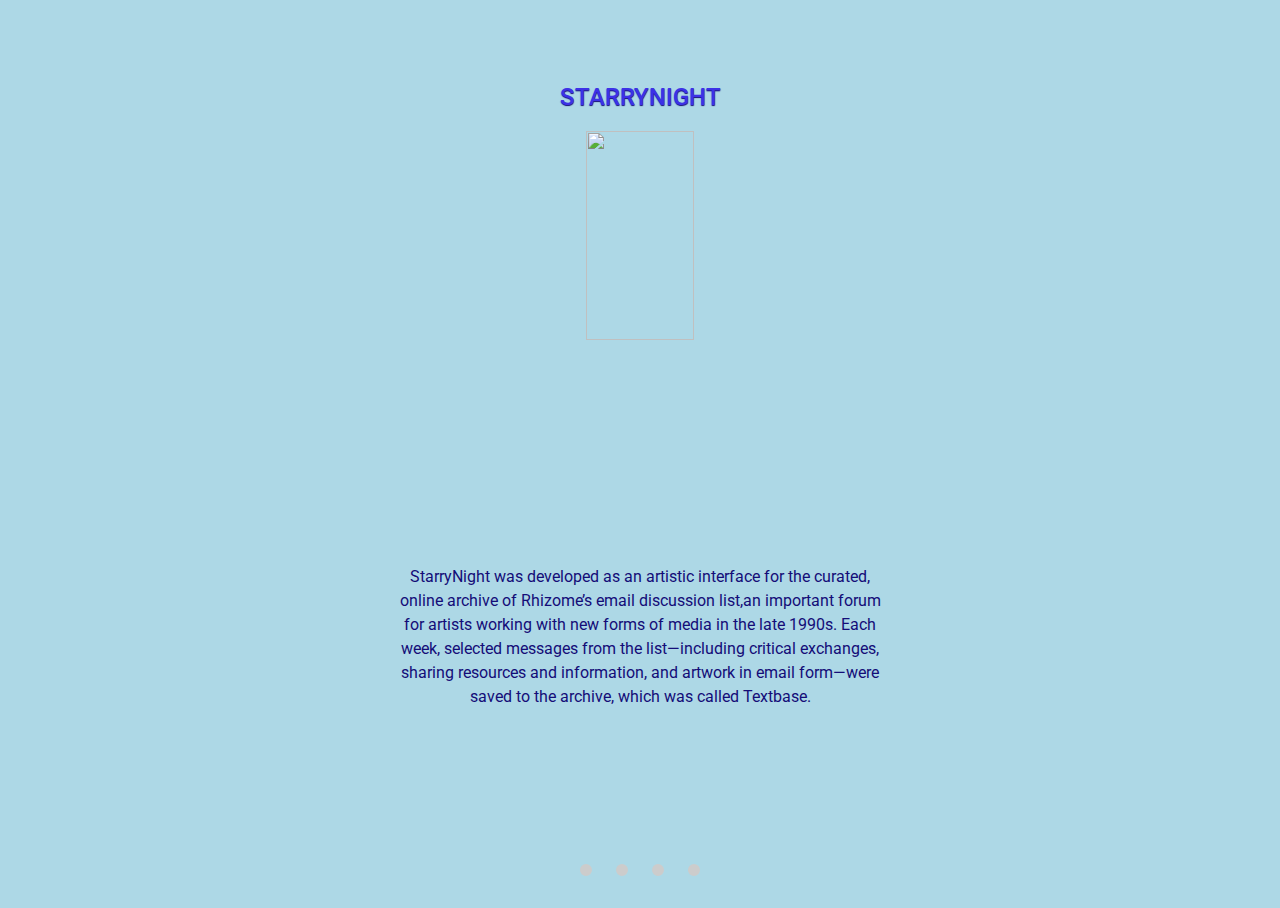
==== art.html @ 4c61a373 "week5" ====
<!DOCTYPE html>
<html>
<head>
    <link rel="stylesheet" href="artstyle.css">
  </head>
  <link rel = "icon" href =  "page_logo.png"  type = "image/x-icon"> 

  <div class="slider">
    <input type="radio" name="slider" title="slide1" checked="checked" class="slider__nav"/>
    <input type="radio" name="slider" title="slide2" class="slider__nav"/>
    <input type="radio" name="slider" title="slide3" class="slider__nav"/>
    <input type="radio" name="slider" title="slide4" class="slider__nav"/>
    <div class="slider__inner">
      <div class="slider__contents"><i class="slider__image pageone"></i>
        <body style="background-color:lightblue;"></body>
        <h2 class="slider__caption">StarryNight</h2>
        <img src="https://anthology.rhizome.org/user/pages/48.starrynight/46869760-153d7700-ce2d-11e8-8094-0bdc56107694.png" 
		 width="30%" height="50%"/>
        <p class="slider__txt">StarryNight was developed as an artistic interface for the curated, online archive 
            of Rhizome’s email discussion list,an important forum for artists working with new forms of media in the 
            late 1990s. Each week, selected messages 
            from the list—including critical exchanges, sharing resources and information, 
            and artwork in email form—were saved to the archive, which was called Textbase.</p>
      </div>
      <div class="slider__contents"><i class="slider__image pagetwo"></i>
        <img src="https://d1v7jayx2s9clc.cloudfront.net/user/pages/48.starrynight/47291491-26903b80-d604-11e8-84ec-a67045a6601c.png" 
		 width="30%" height="50%"/>
        <h2 class="slider__caption">What is it?</h2>
        <p class="slider__txt">In StarryNight, each email in the archive was represented by a glowing point 
            of light against a dark background, which would increase in brightness each time its corresponding message 
            was accessed in the archive. Users could navigate among them by selecting assigned keywords, 
            which would draw “constellations” connecting related emails in the database.</p>
      </div>
      <div class="slider__contents"><i class="slider__image pagethree"></i>
        <h2 class="slider__caption">-Experience-</h2>
        <img src="experience.png" 
		 width="30%" height="50%"/>
        <p class="slider__txt">When a visitor would access an email on Rhizome’s web-based archive, a dot would 
            appear on the black background of StarryNight. With each subsequent visit, it would grow slightly 
            brighter. Users could click a given star, triggering a pop-up menu. They could opt to read the message,
             which would cause it to appear onscreen, or select a keyword associated with the text.</p>
      </div>
      <div class="slider__contents"><i class="slider__image pagefour"></i>
        <h2 class="slider__caption">More info...</h2>
        <img src="https://d1v7jayx2s9clc.cloudfront.net/user/pages/48.starrynight/Google9469.jpg" 
		 width="50%" height="70%"/>
        <p class="slider__txt">StarryNight is both a map and a community record. As a navigation tool, it was 
            impossible to use without leaving a trace of which texts the user would pursue and which they would 
            ignore.</p>
      </div>
    </div>
  </div>
---- artstyle.css ----
@import url(https://fonts.googleapis.com/css?family=Roboto:400,500);
@import url(https://maxcdn.bootstrapcdn.com/font-awesome/4.5.0/css/font-awesome.min.css);
*, *:before, *:after {
  box-sizing: border-box;
}

html, body {
  height: 100%;
}

body {
  color: rgb(61, 49, 230);
  font-family: 'Roboto', sans-serif;
  font-size: 1rem;
  line-height: 1.5;
}

.slider {
  height: 100%;
  position: relative;
  overflow: hidden;
  display: -webkit-box;
  display: -webkit-flex;
  display: -ms-flexbox;
  display: flex;
  -webkit-flex-flow: row nowrap;
      -ms-flex-flow: row nowrap;
          flex-flow: row nowrap;
  -webkit-box-align: end;
  -webkit-align-items: flex-end;
      -ms-flex-align: end;
          align-items: flex-end;
  -webkit-box-pack: center;
  -webkit-justify-content: center;
      -ms-flex-pack: center;
          justify-content: center;
}
.slider__nav {
  width: 12px;
  height: 12px;
  margin: 2rem 12px;
  border-radius: 50%;
  z-index: 10;
  outline: 6px solid #ccc;
  outline-offset: -6px;
  box-shadow: 0 0 0 0 #333, 0 0 0 0 rgba(51, 51, 51, 0);
  cursor: pointer;
  -webkit-appearance: none;
     -moz-appearance: none;
          appearance: none;
  -webkit-backface-visibility: hidden;
          backface-visibility: hidden;
}
.slider__nav:checked {
  -webkit-animation: check 0.4s linear forwards;
          animation: check 0.4s linear forwards;
}
.slider__nav:checked:nth-of-type(1) ~ .slider__inner {
  left: 0%;
}
.slider__nav:checked:nth-of-type(2) ~ .slider__inner {
  left: -100%;
}
.slider__nav:checked:nth-of-type(3) ~ .slider__inner {
  left: -200%;
}
.slider__nav:checked:nth-of-type(4) ~ .slider__inner {
  left: -300%;
}
.slider__inner {
  position: absolute;
  top: 0;
  left: 0;
  width: 400%;
  height: 100%;
  -webkit-transition: left 0.4s;
  transition: left 0.4s;
  display: -webkit-box;
  display: -webkit-flex;
  display: -ms-flexbox;
  display: flex;
  -webkit-flex-flow: row nowrap;
      -ms-flex-flow: row nowrap;
          flex-flow: row nowrap;
}
.slider__contents {
  height: 100%;
  padding: 2rem;
  text-align: center;
  display: -webkit-box;
  display: -webkit-flex;
  display: -ms-flexbox;
  display: flex;
  -webkit-box-flex: 1;
  -webkit-flex: 1;
      -ms-flex: 1;
          flex: 1;
  -webkit-flex-flow: column nowrap;
      -ms-flex-flow: column nowrap;
          flex-flow: column nowrap;
  -webkit-box-align: center;
  -webkit-align-items: center;
      -ms-flex-align: center;
          align-items: center;
  -webkit-box-pack: center;
  -webkit-justify-content: center;
      -ms-flex-pack: center;
          justify-content: center;
}
.slider__caption {
  font-weight: 500;
  margin: 2rem 0 1rem;
  text-shadow: 0 1px 1px rgb(20, 13, 121);
  text-transform: uppercase;
}
.slider__txt {
  color: rgb(20, 13, 120);
  margin-bottom: 10rem;
  max-width: 500px;
}

@-webkit-keyframes check {
  50% {
    outline-color: #333;
    box-shadow: 0 0 0 12px #333, 0 0 0 36px rgba(51, 51, 51, 0.2);
  }
  100% {
    outline-color: #333;
    box-shadow: 0 0 0 0 #333, 0 0 0 0 rgba(51, 51, 51, 0);
  }
}

@keyframes check {
  50% {
    outline-color: #333;
    box-shadow: 0 0 0 12px #333, 0 0 0 36px rgba(51, 51, 51, 0.2);
  }
  100% {
    outline-color: #333;
    box-shadow: 0 0 0 0 #333, 0 0 0 0 rgba(51, 51, 51, 0);
  }
}
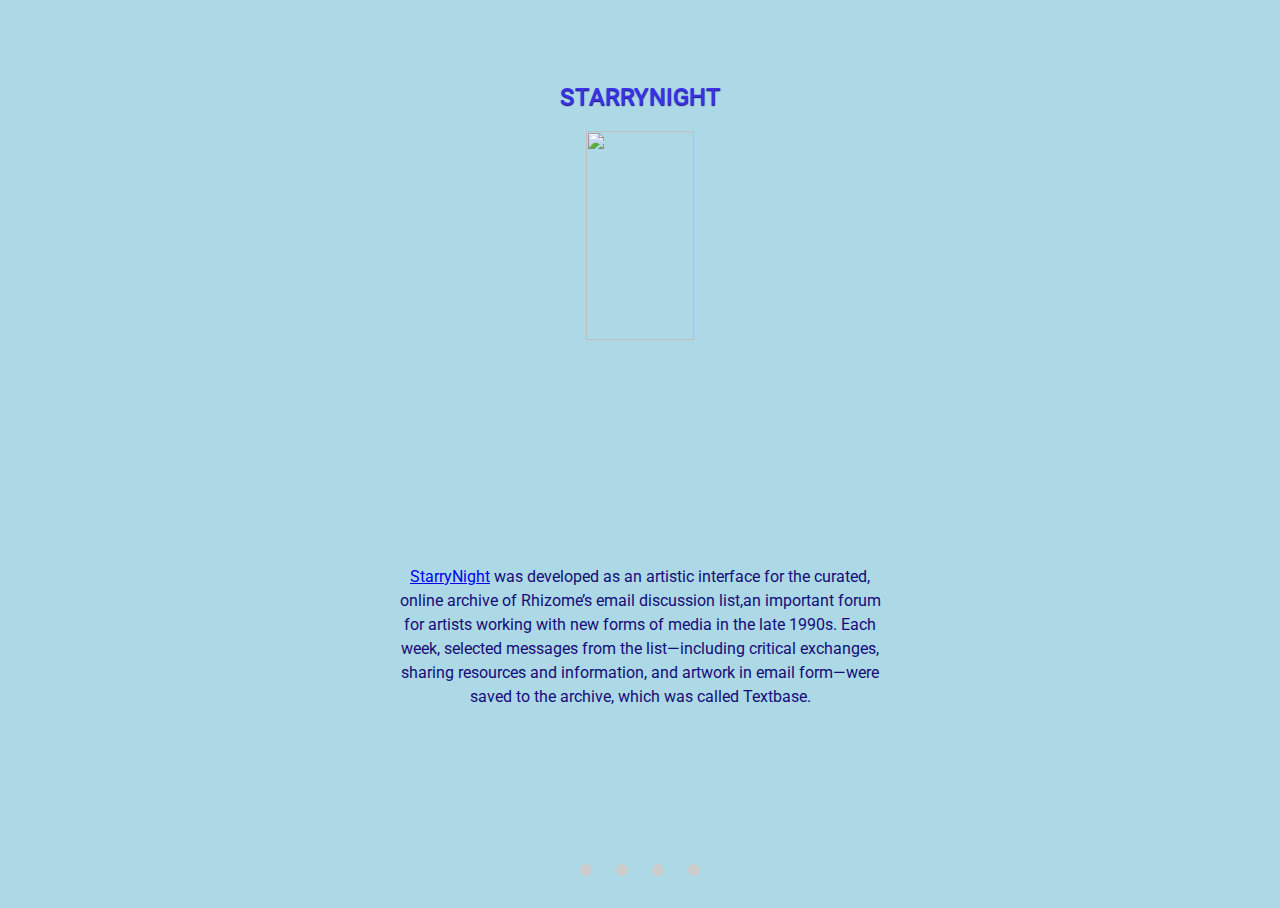
==== commit 0644a73e: "week5d" ====
--- a/art.html
+++ b/art.html
@@ -16,11 +16,12 @@
         <h2 class="slider__caption">StarryNight</h2>
         <img src="https://anthology.rhizome.org/user/pages/48.starrynight/46869760-153d7700-ce2d-11e8-8094-0bdc56107694.png" 
 		 width="30%" height="50%"/>
-        <p class="slider__txt">StarryNight was developed as an artistic interface for the curated, online archive 
+        <p class="slider__txt"><a href="https://anthology.rhizome.org/starrynight">StarryNight</a> was developed as an artistic interface for the curated, online archive 
             of Rhizome’s email discussion list,an important forum for artists working with new forms of media in the 
             late 1990s. Each week, selected messages 
             from the list—including critical exchanges, sharing resources and information, 
             and artwork in email form—were saved to the archive, which was called Textbase.</p>
+            
       </div>
       <div class="slider__contents"><i class="slider__image pagetwo"></i>
         <img src="https://d1v7jayx2s9clc.cloudfront.net/user/pages/48.starrynight/47291491-26903b80-d604-11e8-84ec-a67045a6601c.png" 
@@ -46,7 +47,9 @@
 		 width="50%" height="70%"/>
         <p class="slider__txt">StarryNight is both a map and a community record. As a navigation tool, it was 
             impossible to use without leaving a trace of which texts the user would pursue and which they would 
-            ignore.</p>
+            ignore.
+            <a href="https://anthology.rhizome.org/starrynight">https://anthology.rhizome.org/starrynight</a></p>
+           
       </div>
     </div>
   </div>
